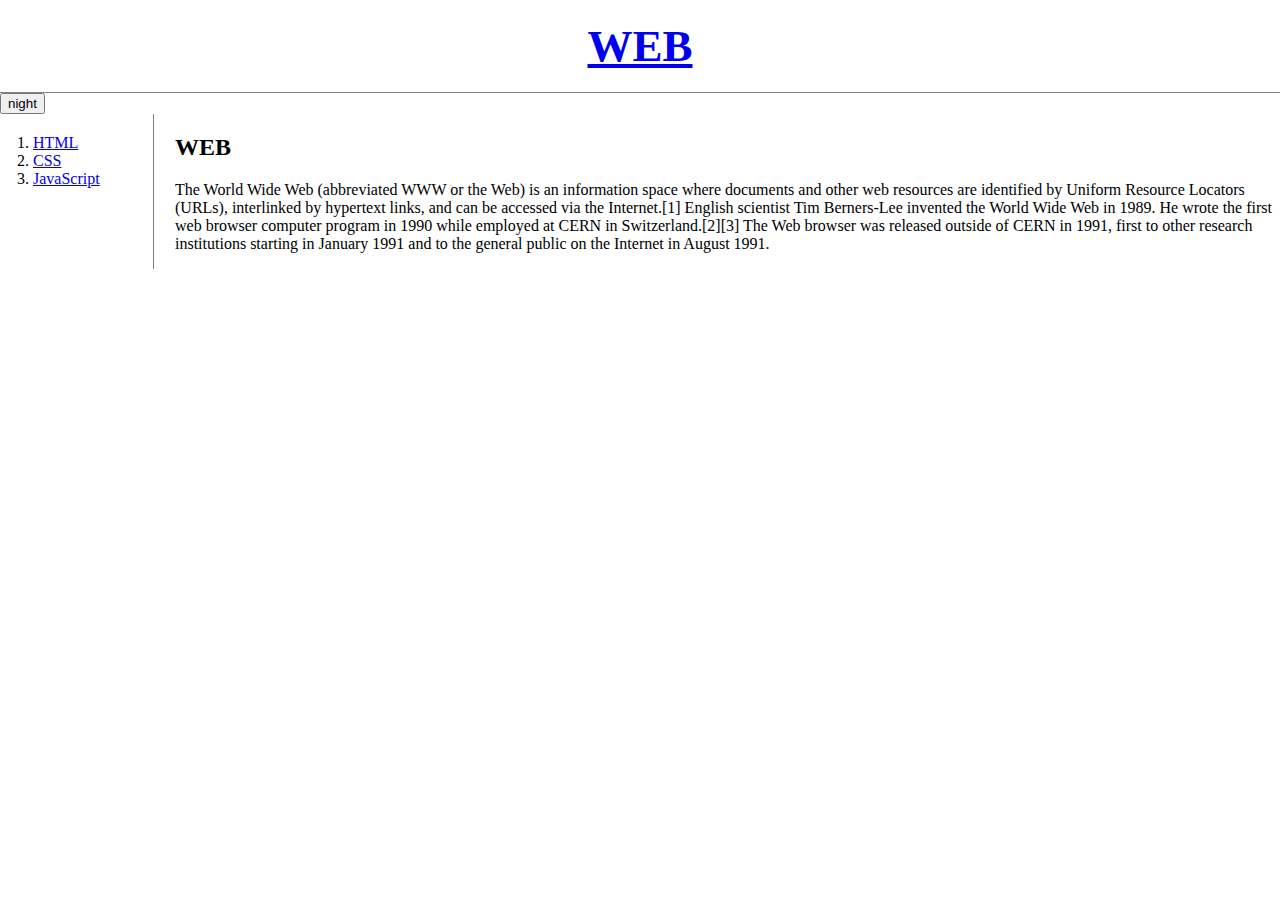
==== ajax/index.html @ 45a18882 "add ajax fetch API" ====
<!doctype html>
<html>
<head>
  <title>WEB1 - Welcome</title>
  <meta charset="utf-8">
  <link rel="stylesheet" href="style.css">
  <script src="https://ajax.googleapis.com/ajax/libs/jquery/3.4.1/jquery.min.js"></script>
  <script src="colors.js"></script>
  <!-- Global site tag (gtag.js) - Google Analytics -->
  <script async src="https://www.googletagmanager.com/gtag/js?id=UA-146122755-1"></script>
  <script>
  window.dataLayer = window.dataLayer || [];
  function gtag(){dataLayer.push(arguments);}
  gtag('js', new Date());
  gtag('config', 'UA-146122755-1');
  </script>
</head>
<body>
  <h1><a href="index.html">WEB</a></h1>
  <input id="night_day" type="button" value="night" onclick="nightDayHandler(this);">
  <div id="grid">
    <ol>
      <li><a href="1.html">HTML</a></li>
      <li><a href="2.html">CSS</a></li>
      <li><a href="3.html">JavaScript</a></li>
    </ol>
    <div id="article">
      <h2>WEB</h2>
        <p>The World Wide Web (abbreviated WWW or the Web) is an information space where documents and other web resources are identified by Uniform Resource Locators (URLs), interlinked by hypertext links, and can be accessed via the Internet.[1] English scientist Tim Berners-Lee invented the World Wide Web in 1989. He wrote the first web browser computer program in 1990 while employed at CERN in Switzerland.[2][3] The Web browser was released outside of CERN in 1991, first to other research institutions starting in January 1991 and to the general public on the Internet in August 1991.
        </p>
    </div>
  </div>
  <p>
    <div id="disqus_thread"></div>
    <script>
    /**
    *  RECOMMENDED CONFIGURATION VARIABLES: EDIT AND UNCOMMENT THE SECTION BELOW TO INSERT DYNAMIC VALUES FROM YOUR PLATFORM OR CMS.
    *  LEARN WHY DEFINING THESE VARIABLES IS IMPORTANT: https://disqus.com/admin/universalcode/#configuration-variables*/
    /*
    var disqus_config = function () {
    this.page.url = PAGE_URL;  // Replace PAGE_URL with your page's canonical URL variable
    this.page.identifier = PAGE_IDENTIFIER; // Replace PAGE_IDENTIFIER with your page's unique identifier variable
    };
    */
    (function() { // DON'T EDIT BELOW THIS LINE
      var d = document, s = d.createElement('script');
      s.src = 'https://web1-rockar7vvi.disqus.com/embed.js';
      s.setAttribute('data-timestamp', +new Date());
      (d.head || d.body).appendChild(s);
    })();
    </script>
    <noscript>Please enable JavaScript to view the <a href="https://disqus.com/?ref_noscript">comments powered by Disqus.</a></noscript>
  </p>
  <!--Start of Tawk.to Script-->
  <script type="text/javascript">
  var Tawk_API=Tawk_API||{}, Tawk_LoadStart=new Date();
  (function(){
    var s1=document.createElement("script"),s0=document.getElementsByTagName("script")[0];
    s1.async=true;
    s1.src='https://embed.tawk.to/5d5d89ed77aa790be3301885/default';
    s1.charset='UTF-8';
    s1.setAttribute('crossorigin','*');
    s0.parentNode.insertBefore(s1,s0);
  })();
  </script>
  <!--End of Tawk.to Script-->
</body>
</html>
---- ajax/style.css ----
body{
  margin:0;
}
a {
  
}
h1 {
  font-size:45px;
  text-align: center;
  border-bottom:1px solid gray;
  margin:0;
  padding:20px;
}
ol{
  border-right:1px solid gray;
  width:100px;
  margin:0;
  padding:20px;
}
.js {
  font-weight:bold;
  color:red;
}
#first {
  color:green;
}
span {
  color:blue;
}
#grid{
  display: grid;
  grid-template-columns: 150px 1fr;
}
#grid ol{
  padding-left:33px;
}
#grid #article{
  padding-left:25px;
}
@media(max-width:800px){
  #grid{
    display: block;
  }
  ol{
    border-right:none;
  }
  h1 {
    border-bottom:none;
  }
}
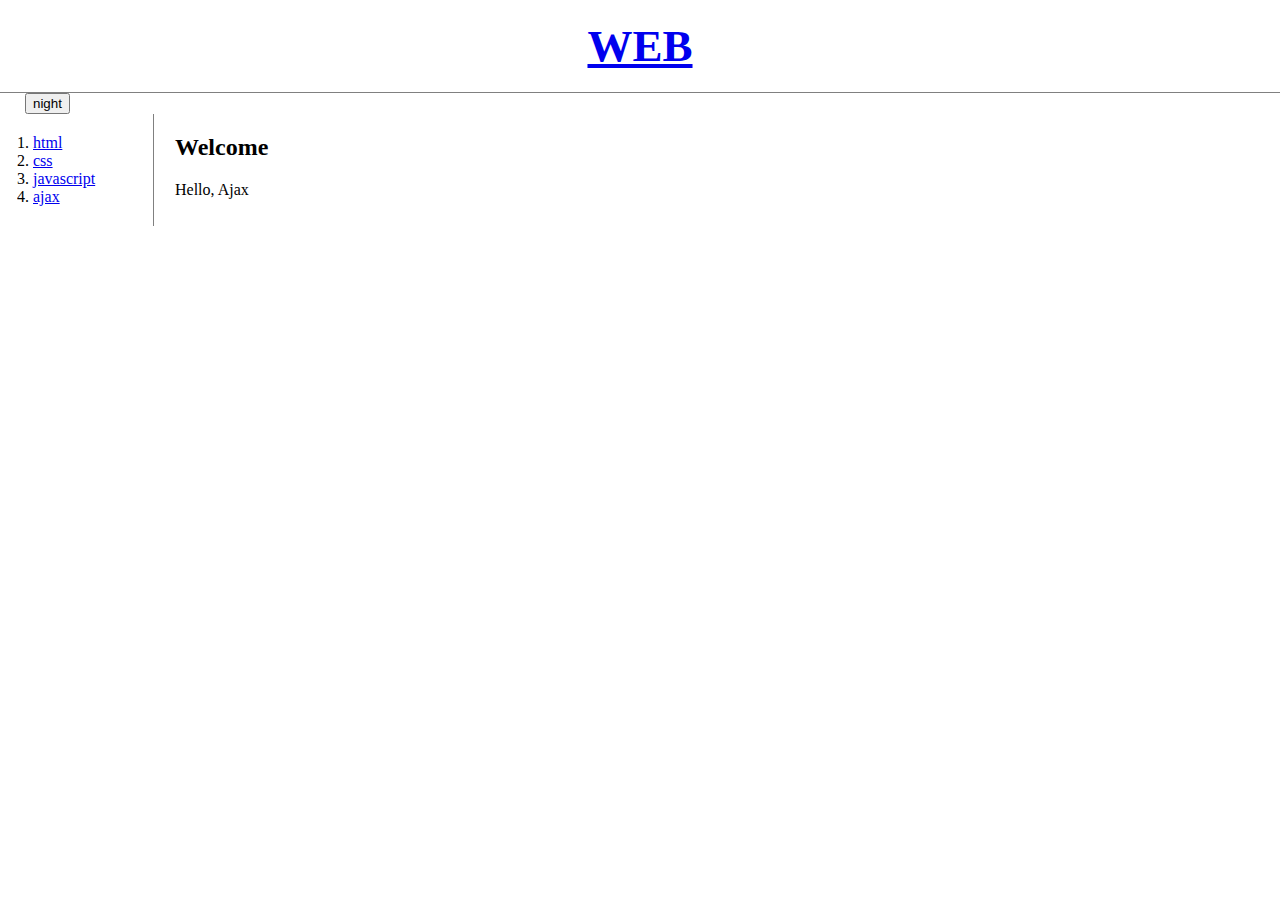
==== commit 906052ff: "add ajax_end" ====
--- a/ajax/index.html
+++ b/ajax/index.html
@@ -6,6 +6,7 @@
   <link rel="stylesheet" href="style.css">
   <script src="https://ajax.googleapis.com/ajax/libs/jquery/3.4.1/jquery.min.js"></script>
   <script src="colors.js"></script>
+  <script src="fetch/fetch.js"></script>
   <!-- Global site tag (gtag.js) - Google Analytics -->
   <script async src="https://www.googletagmanager.com/gtag/js?id=UA-146122755-1"></script>
   <script>
@@ -16,19 +17,45 @@
   </script>
 </head>
 <body>
-  <h1><a href="index.html">WEB</a></h1>
+  <h1><a href="#!welcome" onclick="fetchPage('welcome')">WEB</a></h1>
   <input id="night_day" type="button" value="night" onclick="nightDayHandler(this);">
   <div id="grid">
-    <ol>
-      <li><a href="1.html">HTML</a></li>
-      <li><a href="2.html">CSS</a></li>
-      <li><a href="3.html">JavaScript</a></li>
+    <ol id="nav">
+
     </ol>
-    <div id="article">
-      <h2>WEB</h2>
-        <p>The World Wide Web (abbreviated WWW or the Web) is an information space where documents and other web resources are identified by Uniform Resource Locators (URLs), interlinked by hypertext links, and can be accessed via the Internet.[1] English scientist Tim Berners-Lee invented the World Wide Web in 1989. He wrote the first web browser computer program in 1990 while employed at CERN in Switzerland.[2][3] The Web browser was released outside of CERN in 1991, first to other research institutions starting in January 1991 and to the general public on the Internet in August 1991.
-        </p>
-    </div>
+    <article>
+
+    </article>
+    <script>
+    function fetchPage(name){
+      fetch(name).then(function(response){
+        response.text().then(function(text){
+          document.querySelector('article').innerHTML = text;
+        })
+      });
+    }
+    if(location.hash){
+      fetchPage(location.hash.substr(2));
+    } else {
+      fetchPage('welcome');
+    }
+    fetch('list').then(function(response){
+      response.text().then(function(text){
+        //<li><a href="#!html" onclick="fetchPage('html')">HTML</a></li>
+        var items = text.split(',');
+        var i = 0;
+        var tags = '';
+        while(i < items.length){
+          var item = items[i];
+          item = item.trim();
+          var tag = '<li><a href="#!'+item+'" onclick="fetchPage(\''+item+'\')">'+item+'</a></li>';
+          tags = tags + tag;
+          i = i + 1;
+        }
+        document.querySelector('#nav').innerHTML = tags;
+      })
+    });
+    </script>
   </div>
   <p>
     <div id="disqus_thread"></div>
--- a/ajax/style.css
+++ b/ajax/style.css
@@ -2,7 +2,7 @@
   margin:0;
 }
 a {
-  
+
 }
 h1 {
   font-size:45px;
@@ -37,6 +37,16 @@
 #grid #article{
   padding-left:25px;
 }
+#grid article{
+  padding-left:25px;
+}
+#disqus_thread{
+  padding-left:25px;
+  padding-right:25px;
+}
+#night_day{
+  margin-left:25px;
+}
 @media(max-width:800px){
   #grid{
     display: block;
@@ -47,4 +57,6 @@
   h1 {
     border-bottom:none;
   }
+  article {
+  }
 }
